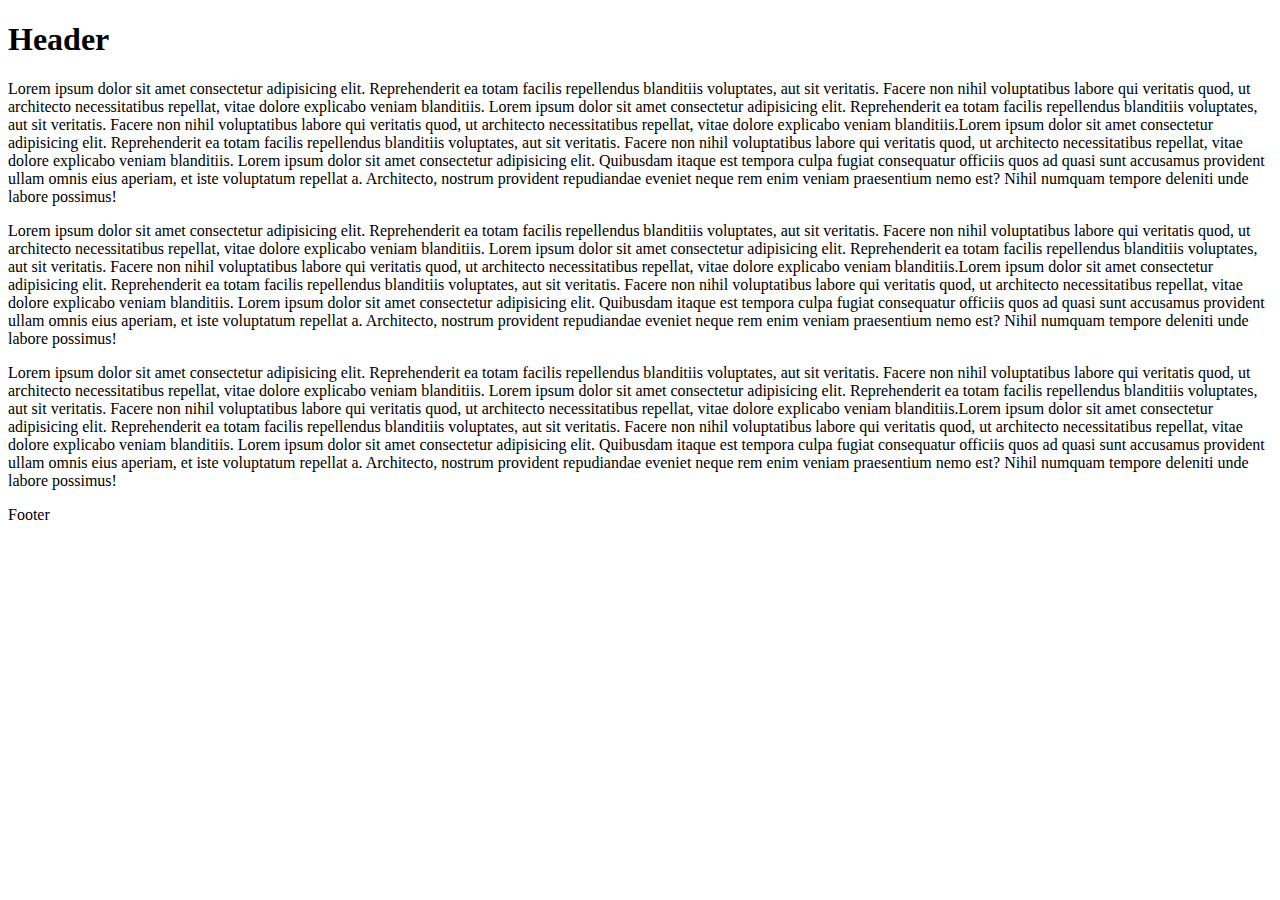
==== pages/grid1.html @ 4e35de1c "exo 1 grid" ====
<!DOCTYPE html>
<html lang="fr">
<head>
    <meta charset="UTF-8">
    <meta http-equiv="X-UA-Compatible" content="IE=edge">
    <meta name="viewport" content="width=device-width, initial-scale=1.0">
    <title>responsive</title>
    <link rel="stylesheet" href="./assets/css/grid1.css">
</head>
<body>
    <header>
        <h1> Header</h1>
    </header>
    <main>
        <section>
            <article id="bg1">
                <p>
                    Lorem ipsum dolor sit amet consectetur adipisicing elit. Reprehenderit ea totam facilis repellendus blanditiis voluptates, aut sit veritatis. Facere non nihil voluptatibus labore qui veritatis quod, ut architecto necessitatibus repellat, vitae dolore explicabo veniam blanditiis. Lorem ipsum dolor sit amet consectetur adipisicing elit. Reprehenderit ea totam facilis repellendus blanditiis voluptates, aut sit veritatis. Facere non nihil voluptatibus labore qui veritatis quod, ut architecto necessitatibus repellat, vitae dolore explicabo veniam blanditiis.Lorem ipsum dolor sit amet consectetur adipisicing elit. Reprehenderit ea totam facilis repellendus blanditiis voluptates, aut sit veritatis. Facere non nihil voluptatibus labore qui veritatis quod, ut architecto necessitatibus repellat, vitae dolore explicabo veniam blanditiis. Lorem ipsum dolor sit amet consectetur adipisicing elit. Quibusdam itaque est tempora culpa fugiat consequatur officiis quos ad quasi sunt accusamus provident ullam omnis eius aperiam, et iste voluptatum repellat a. Architecto, nostrum provident repudiandae eveniet neque rem enim veniam praesentium nemo est? Nihil numquam tempore deleniti unde labore possimus!
                </p>
            </article>
            <article id="bg2">
                <p>
                    Lorem ipsum dolor sit amet consectetur adipisicing elit. Reprehenderit ea totam facilis repellendus blanditiis voluptates, aut sit veritatis. Facere non nihil voluptatibus labore qui veritatis quod, ut architecto necessitatibus repellat, vitae dolore explicabo veniam blanditiis. Lorem ipsum dolor sit amet consectetur adipisicing elit. Reprehenderit ea totam facilis repellendus blanditiis voluptates, aut sit veritatis. Facere non nihil voluptatibus labore qui veritatis quod, ut architecto necessitatibus repellat, vitae dolore explicabo veniam blanditiis.Lorem ipsum dolor sit amet consectetur adipisicing elit. Reprehenderit ea totam facilis repellendus blanditiis voluptates, aut sit veritatis. Facere non nihil voluptatibus labore qui veritatis quod, ut architecto necessitatibus repellat, vitae dolore explicabo veniam blanditiis. Lorem ipsum dolor sit amet consectetur adipisicing elit. Quibusdam itaque est tempora culpa fugiat consequatur officiis quos ad quasi sunt accusamus provident ullam omnis eius aperiam, et iste voluptatum repellat a. Architecto, nostrum provident repudiandae eveniet neque rem enim veniam praesentium nemo est? Nihil numquam tempore deleniti unde labore possimus!
                </p>
            </article>
            <article id="bg3">
                <p>
                    Lorem ipsum dolor sit amet consectetur adipisicing elit. Reprehenderit ea totam facilis repellendus blanditiis voluptates, aut sit veritatis. Facere non nihil voluptatibus labore qui veritatis quod, ut architecto necessitatibus repellat, vitae dolore explicabo veniam blanditiis. Lorem ipsum dolor sit amet consectetur adipisicing elit. Reprehenderit ea totam facilis repellendus blanditiis voluptates, aut sit veritatis. Facere non nihil voluptatibus labore qui veritatis quod, ut architecto necessitatibus repellat, vitae dolore explicabo veniam blanditiis.Lorem ipsum dolor sit amet consectetur adipisicing elit. Reprehenderit ea totam facilis repellendus blanditiis voluptates, aut sit veritatis. Facere non nihil voluptatibus labore qui veritatis quod, ut architecto necessitatibus repellat, vitae dolore explicabo veniam blanditiis. Lorem ipsum dolor sit amet consectetur adipisicing elit. Quibusdam itaque est tempora culpa fugiat consequatur officiis quos ad quasi sunt accusamus provident ullam omnis eius aperiam, et iste voluptatum repellat a. Architecto, nostrum provident repudiandae eveniet neque rem enim veniam praesentium nemo est? Nihil numquam tempore deleniti unde labore possimus!
                </p>
            </article>
        </section>
    </main>
    <footer>
        <p>
            Footer
        </p>
    </footer>
</body>
</html>
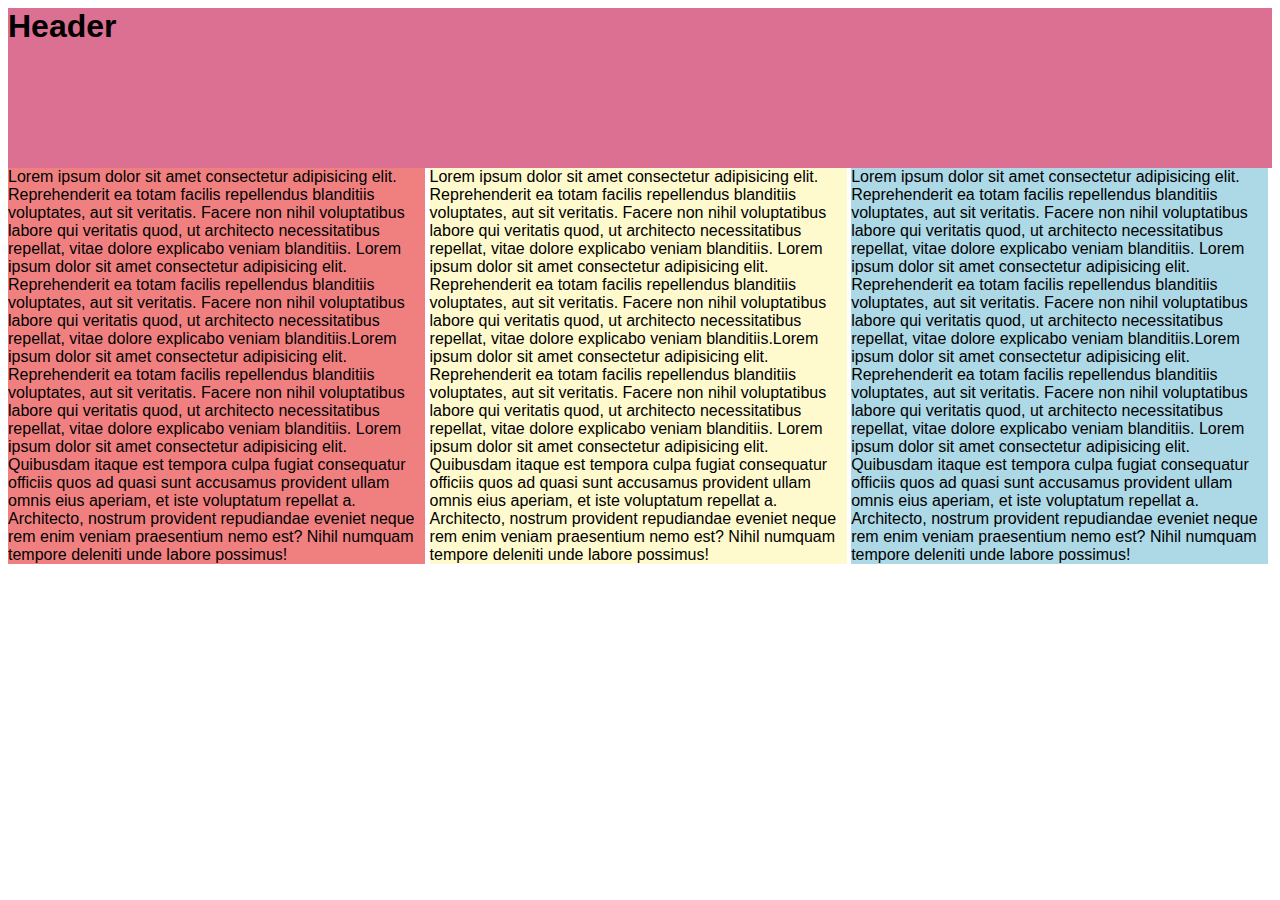
==== commit 480f6f06: "verif exo 1 le grid" ====
--- a/pages/grid1.html
+++ b/pages/grid1.html
@@ -4,8 +4,8 @@
     <meta charset="UTF-8">
     <meta http-equiv="X-UA-Compatible" content="IE=edge">
     <meta name="viewport" content="width=device-width, initial-scale=1.0">
-    <title>responsive</title>
-    <link rel="stylesheet" href="./assets/css/grid1.css">
+    <title>responsive grid</title>
+    <link rel="stylesheet" href="../assets/css/grid1.css">
 </head>
 <body>
     <header>
--- a/assets/css/grid1.css
+++ b/assets/css/grid1.css
@@ -0,0 +1,54 @@
+body{
+    font-family: 'Lucida Sans', 'Lucida Sans Regular', 'Lucida Grande', 'Lucida Sans Unicode', Geneva, Verdana, sans-serif;
+}
+p{
+    margin: 0;
+}
+h1{
+    margin: 0;
+}
+article{
+    margin: 0;
+    padding: 0;
+}
+header{
+    background-color: palevioletred;
+    height: 160px;
+}
+footer{
+    display: none;
+}
+article{
+   display: inline-block;
+   width: 33%;
+}
+#bg1{
+    background-color: lightcoral;
+}
+#bg2{
+    background-color: lemonchiffon;
+}
+#bg3{
+    background-color: lightblue;
+}
+
+@media screen and (max-width:640px){
+    article{
+        display: block;
+        width: 100%;
+       
+    }
+}
+@media screen and (max-width:800px){
+    header{
+        display: none;
+    }
+}
+@media print {
+    footer{
+        display: block;
+        background-color: paleturquoise;
+        height: 150px;
+        border: 1px solid black;
+    }
+}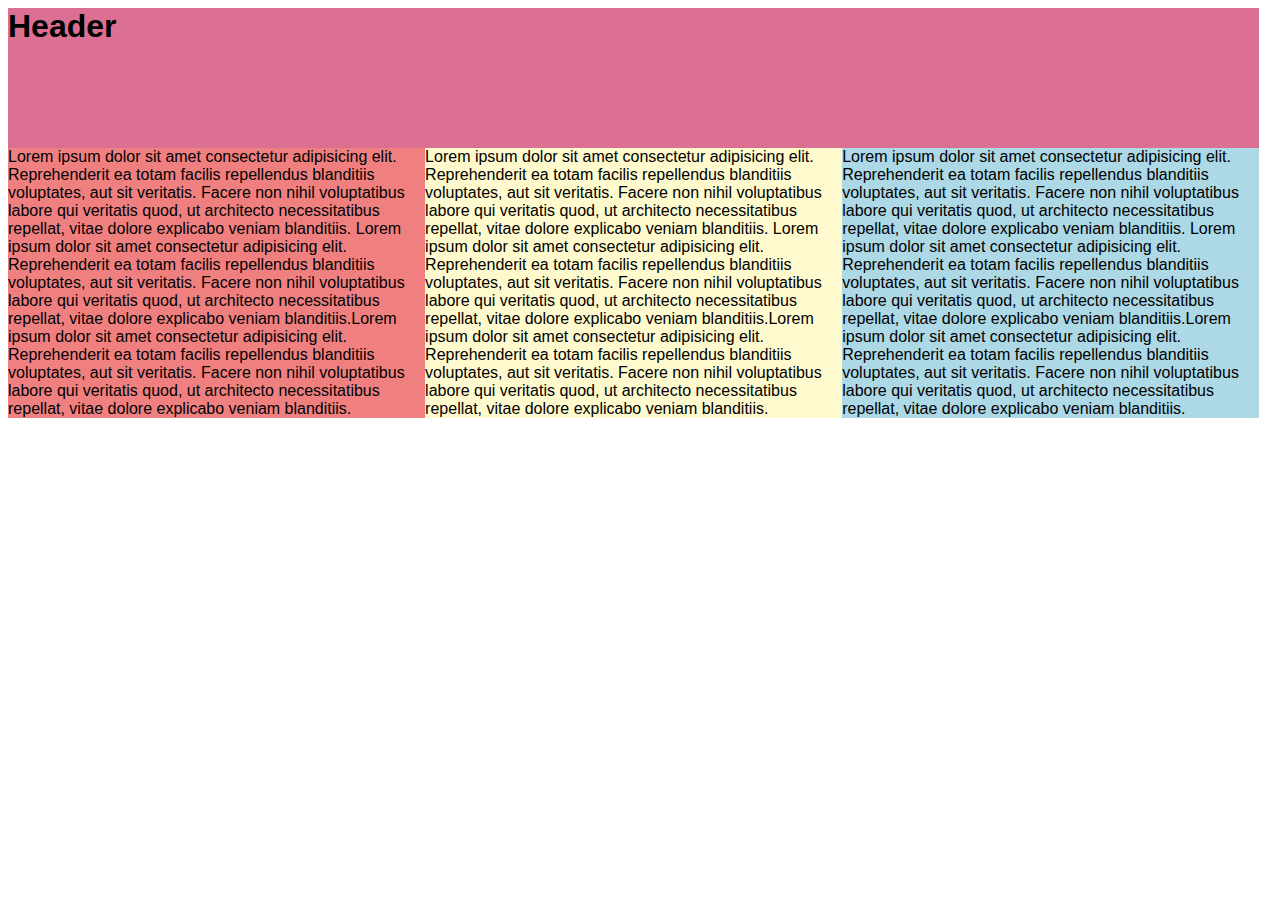
==== commit d21039d8: "m-a-j exo grid 1" ====
--- a/pages/grid1.html
+++ b/pages/grid1.html
@@ -15,24 +15,24 @@
         <section>
             <article id="bg1">
                 <p>
-                    Lorem ipsum dolor sit amet consectetur adipisicing elit. Reprehenderit ea totam facilis repellendus blanditiis voluptates, aut sit veritatis. Facere non nihil voluptatibus labore qui veritatis quod, ut architecto necessitatibus repellat, vitae dolore explicabo veniam blanditiis. Lorem ipsum dolor sit amet consectetur adipisicing elit. Reprehenderit ea totam facilis repellendus blanditiis voluptates, aut sit veritatis. Facere non nihil voluptatibus labore qui veritatis quod, ut architecto necessitatibus repellat, vitae dolore explicabo veniam blanditiis.Lorem ipsum dolor sit amet consectetur adipisicing elit. Reprehenderit ea totam facilis repellendus blanditiis voluptates, aut sit veritatis. Facere non nihil voluptatibus labore qui veritatis quod, ut architecto necessitatibus repellat, vitae dolore explicabo veniam blanditiis. Lorem ipsum dolor sit amet consectetur adipisicing elit. Quibusdam itaque est tempora culpa fugiat consequatur officiis quos ad quasi sunt accusamus provident ullam omnis eius aperiam, et iste voluptatum repellat a. Architecto, nostrum provident repudiandae eveniet neque rem enim veniam praesentium nemo est? Nihil numquam tempore deleniti unde labore possimus!
+                    Lorem ipsum dolor sit amet consectetur adipisicing elit. Reprehenderit ea totam facilis repellendus blanditiis voluptates, aut sit veritatis. Facere non nihil voluptatibus labore qui veritatis quod, ut architecto necessitatibus repellat, vitae dolore explicabo veniam blanditiis. Lorem ipsum dolor sit amet consectetur adipisicing elit. Reprehenderit ea totam facilis repellendus blanditiis voluptates, aut sit veritatis. Facere non nihil voluptatibus labore qui veritatis quod, ut architecto necessitatibus repellat, vitae dolore explicabo veniam blanditiis.Lorem ipsum dolor sit amet consectetur adipisicing elit. Reprehenderit ea totam facilis repellendus blanditiis voluptates, aut sit veritatis. Facere non nihil voluptatibus labore qui veritatis quod, ut architecto necessitatibus repellat, vitae dolore explicabo veniam blanditiis.
                 </p>
             </article>
             <article id="bg2">
                 <p>
-                    Lorem ipsum dolor sit amet consectetur adipisicing elit. Reprehenderit ea totam facilis repellendus blanditiis voluptates, aut sit veritatis. Facere non nihil voluptatibus labore qui veritatis quod, ut architecto necessitatibus repellat, vitae dolore explicabo veniam blanditiis. Lorem ipsum dolor sit amet consectetur adipisicing elit. Reprehenderit ea totam facilis repellendus blanditiis voluptates, aut sit veritatis. Facere non nihil voluptatibus labore qui veritatis quod, ut architecto necessitatibus repellat, vitae dolore explicabo veniam blanditiis.Lorem ipsum dolor sit amet consectetur adipisicing elit. Reprehenderit ea totam facilis repellendus blanditiis voluptates, aut sit veritatis. Facere non nihil voluptatibus labore qui veritatis quod, ut architecto necessitatibus repellat, vitae dolore explicabo veniam blanditiis. Lorem ipsum dolor sit amet consectetur adipisicing elit. Quibusdam itaque est tempora culpa fugiat consequatur officiis quos ad quasi sunt accusamus provident ullam omnis eius aperiam, et iste voluptatum repellat a. Architecto, nostrum provident repudiandae eveniet neque rem enim veniam praesentium nemo est? Nihil numquam tempore deleniti unde labore possimus!
+                    Lorem ipsum dolor sit amet consectetur adipisicing elit. Reprehenderit ea totam facilis repellendus blanditiis voluptates, aut sit veritatis. Facere non nihil voluptatibus labore qui veritatis quod, ut architecto necessitatibus repellat, vitae dolore explicabo veniam blanditiis. Lorem ipsum dolor sit amet consectetur adipisicing elit. Reprehenderit ea totam facilis repellendus blanditiis voluptates, aut sit veritatis. Facere non nihil voluptatibus labore qui veritatis quod, ut architecto necessitatibus repellat, vitae dolore explicabo veniam blanditiis.Lorem ipsum dolor sit amet consectetur adipisicing elit. Reprehenderit ea totam facilis repellendus blanditiis voluptates, aut sit veritatis. Facere non nihil voluptatibus labore qui veritatis quod, ut architecto necessitatibus repellat, vitae dolore explicabo veniam blanditiis.
                 </p>
             </article>
             <article id="bg3">
                 <p>
-                    Lorem ipsum dolor sit amet consectetur adipisicing elit. Reprehenderit ea totam facilis repellendus blanditiis voluptates, aut sit veritatis. Facere non nihil voluptatibus labore qui veritatis quod, ut architecto necessitatibus repellat, vitae dolore explicabo veniam blanditiis. Lorem ipsum dolor sit amet consectetur adipisicing elit. Reprehenderit ea totam facilis repellendus blanditiis voluptates, aut sit veritatis. Facere non nihil voluptatibus labore qui veritatis quod, ut architecto necessitatibus repellat, vitae dolore explicabo veniam blanditiis.Lorem ipsum dolor sit amet consectetur adipisicing elit. Reprehenderit ea totam facilis repellendus blanditiis voluptates, aut sit veritatis. Facere non nihil voluptatibus labore qui veritatis quod, ut architecto necessitatibus repellat, vitae dolore explicabo veniam blanditiis. Lorem ipsum dolor sit amet consectetur adipisicing elit. Quibusdam itaque est tempora culpa fugiat consequatur officiis quos ad quasi sunt accusamus provident ullam omnis eius aperiam, et iste voluptatum repellat a. Architecto, nostrum provident repudiandae eveniet neque rem enim veniam praesentium nemo est? Nihil numquam tempore deleniti unde labore possimus!
+                    Lorem ipsum dolor sit amet consectetur adipisicing elit. Reprehenderit ea totam facilis repellendus blanditiis voluptates, aut sit veritatis. Facere non nihil voluptatibus labore qui veritatis quod, ut architecto necessitatibus repellat, vitae dolore explicabo veniam blanditiis. Lorem ipsum dolor sit amet consectetur adipisicing elit. Reprehenderit ea totam facilis repellendus blanditiis voluptates, aut sit veritatis. Facere non nihil voluptatibus labore qui veritatis quod, ut architecto necessitatibus repellat, vitae dolore explicabo veniam blanditiis.Lorem ipsum dolor sit amet consectetur adipisicing elit. Reprehenderit ea totam facilis repellendus blanditiis voluptates, aut sit veritatis. Facere non nihil voluptatibus labore qui veritatis quod, ut architecto necessitatibus repellat, vitae dolore explicabo veniam blanditiis.
                 </p>
             </article>
         </section>
     </main>
     <footer>
         <p>
-            Footer
+            Footer - Exercice Grid Responsive - Ecran d'impression - 
         </p>
     </footer>
 </body>
--- a/assets/css/grid1.css
+++ b/assets/css/grid1.css
@@ -8,12 +8,14 @@
     margin: 0;
 }
 article{
+    float: left;
     margin: 0;
     padding: 0;
 }
 header{
     background-color: palevioletred;
-    height: 160px;
+    height: 140px;
+    width: 99%;
 }
 footer{
     display: none;
@@ -36,7 +38,6 @@
     article{
         display: block;
         width: 100%;
-       
     }
 }
 @media screen and (max-width:800px){
@@ -46,9 +47,8 @@
 }
 @media print {
     footer{
+        font-size: 25px;
+        background-color: aqua;
         display: block;
-        background-color: paleturquoise;
-        height: 150px;
-        border: 1px solid black;
     }
 }